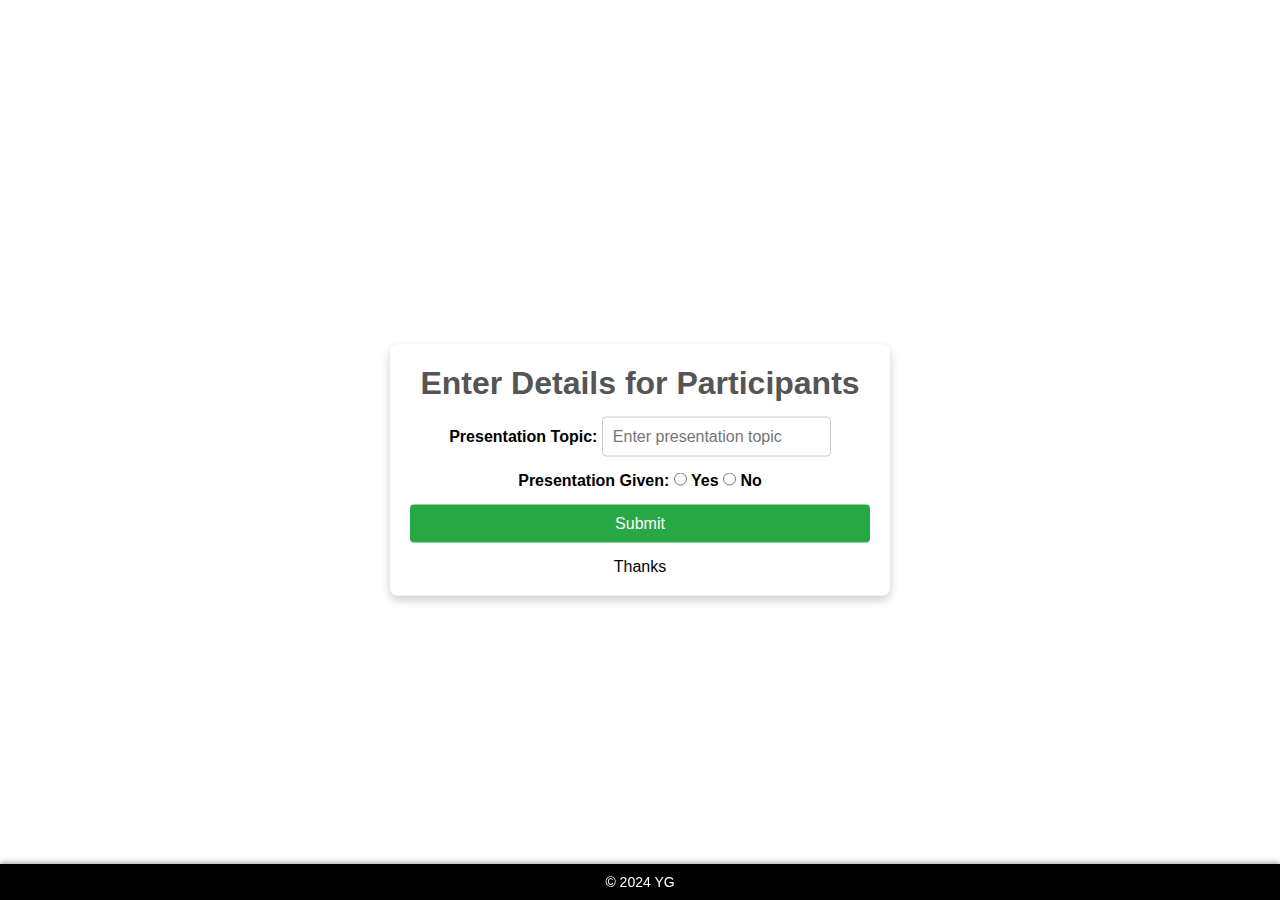
==== page2.html @ 9f544388 "Update page2.html" ====
<!DOCTYPE html>
<html lang="en">
<head>
  <meta charset="UTF-8">
  <meta name="viewport" content="width=device-width, initial-scale=1.0">
  <title>Enter Participant Details</title>
  <link rel="stylesheet" href="styles.css">
  <!-- <link rel="stylesheet" href="background.css"> -->

</head>
<body>
  <!-- Second Page -->
  <div class="content-container">
    <h1>Enter Details for Participants</h1>
    <form id="detailsForm">
      <div id="participantsDetails">
        <!-- Participant input fields will be generated here -->
      </div>

      <div class="topic-section">
        <label for="presentationTopic">Presentation Topic:</label>
        <input 
          type="text" 
          id="presentationTopic" 
          name="presentationTopic" 
          placeholder="Enter presentation topic" 
          required>
      </div>

      <div class="radio-group">
        <label>Presentation Given:</label>
        <label>
          <input 
            type="radio" 
            name="presentationGiven" 
            value="Yes" 
            required> Yes
        </label>
        <label>
          <input 
            type="radio" 
            name="presentationGiven" 
            value="No" 
            required> No
        </label>
      </div>

      <button type="submit">Submit</button>
       <div>Thanks</div>
    </form>
  </div>
 

  <script>
    // Dynamically generate participant input fields based on query parameter
    const urlParams = new URLSearchParams(window.location.search);
    const numParticipants = urlParams.get("participants");

    const participantsDetails = document.getElementById("participantsDetails");

    if (numParticipants) {
      for (let i = 1; i <= parseInt(numParticipants); i++) {
        const participantDiv = document.createElement("div");
        participantDiv.className = "participant";

        participantDiv.innerHTML = `
          <label for="participant${i}Name">Participant ${i} Name:</label>
          <input 
            type="text" 
            id="participant${i}Name" 
            name="participant${i}Name" 
            placeholder="Enter name" 
            required>
          
          <label for="participant${i}RollNo">Participant ${i} Roll No:</label>
          <input 
            type="text" 
            id="participant${i}RollNo" 
            name="participant${i}RollNo" 
            placeholder="Enter 4-digit roll number" 
            pattern="\\d{4}" 
            title="Roll number must be exactly 4 digits" 
            required>
        `;

        participantsDetails.appendChild(participantDiv);
      }
    }

    // Handle form submission
    document.getElementById("detailsForm").addEventListener("submit", function(event) {
      event.preventDefault();

      // Collect data
      const data = {};
      const topic = document.getElementById("presentationTopic").value;
      const pres = document.querySelector('input[name="presentationGiven"]:checked').value;

      data["topic"] = topic;
      data["Pres"] = pres;

      // Collect participant data
      for (let i = 1; i <= parseInt(numParticipants); i++) {
        const name = document.getElementById(`participant${i}Name`).value;
        const roll = document.getElementById(`participant${i}RollNo`).value;

        data[`name${i}`] = name;
        data[`roll${i}`] = roll;
      }

      // Send data to Google Sheets API
      fetch("https://sheetdb.io/api/v1/7u015qfzoz7ky", {
        method: "POST",
        headers: {
          "Content-Type": "application/json",
        },
        body: JSON.stringify(data),
      })
        .then((response) => response.json())
        .then((result) => {
          alert("Data successfully submitted!");
          console.log(result);
        })
        .catch((error) => {
          alert("Failed to submit data!");
          console.error(error);
        });
    });
  </script>
  <script src="background.js"></script>
<footer>
    <p>&copy; 2024 YG</p>
</footer>

</body>
</html>
---- styles.css ----
body {
  font-family: Arial, sans-serif;
  
  

  margin: 20;
    padding: 25;
    box-sizing: border-box;
/*     height: 100%; /* Ensure full height */ 
    display: flex; /* Flexbox layout for centering */
    justify-content: center;
    align-items: center;
  overflow-y: auto;
}
/* Center the content on the page */
.content-container {
    position: absolute;
    top: 50%;
    left: 50%;
    transform: translate(-50%, -50%);
    background-color: rgba(255, 255, 255, 0.9); /* Slightly transparent white background */
    padding: 20px;
    border-radius: 8px;
    box-shadow: 0px 4px 10px rgba(0, 0, 0, 0.2); /* Optional shadow for aesthetics */
    text-align: center;
    width: 80%; /* Default width for larger screens */
    max-width: 500px; /* Prevents it from growing too large */
    box-sizing: border-box;
  margin: 20px 0;
}

/* Adjustments for smaller screens */
@media (max-width: 768px) {
    .content-container {
        width: 95%; /* Take almost the entire width on smaller screens */
        padding: 15px; /* Slightly reduce padding for smaller screens */
    }
}

/* Adjustments for very small screens (e.g., phones in portrait mode) */
@media (max-width: 480px) {
    .content-container {
        width: 90%;
        padding: 10px;
    }

    h1 {
        font-size: 1.5em; /* Reduce heading size for smaller screens */
    }

    button {
        font-size: 1em; /* Make buttons easier to interact with */
    }
}

/* .content-container {
  position: absolute;
  top: 50%;
  left: 50%;
  transform: translate(-50%, -50%);
  background-color: rgba(255, 255, 255, 0.9); /* Slightly transparent white background */
  /*padding: 20px;
  border-radius: 8px;
  box-shadow: 0px 4px 10px rgba(0, 0, 0, 0.2); /* Optional shadow for aesthetics */
  /*text-align: center;
} */
.container {
  max-width: 600px;
  margin: 50px auto;
  padding: 20px;
  background: #fff;
  box-shadow: 0 4px 8px rgba(0, 0, 0, 0.2);
  border-radius: 8px;
}

h1 {
  text-align: center;
  color: #555;
}

form {
  display: flex;
  flex-direction: column;
  gap: 15px;
}

label {
  font-weight: bold;
}

select, input, button {
  padding: 10px;
  font-size: 16px;
  border: 1px solid #ccc;
  border-radius: 4px;
}

button {
  background: #28a745;
  color: #fff;
  border: none;
  cursor: pointer;
  transition: background 0.3s ease;
}

button:hover {
  background: #218838;
}

.participant {
  display: flex;
  flex-direction: column;
}

@media (max-width: 600px) {
  .container {
    margin: 20px;
    padding: 15px;
  }

  button {
    font-size: 14px;
  }
}

/* General reset */
* {
  margin: 0;
  padding: 0;
  box-sizing: border-box;
}

/* Body styles for dot grid */


footer {
    position: fixed; /* Sticks the footer to the bottom of the viewport */
    bottom: 0;
    left: 0;
    width: 100%;
    background-color: black; /* Dark background for contrast */
    color: white; /* White text for readability */
    text-align: center; /* Center-align the text */
    padding: 10px 0; /* Add some vertical spacing */
    font-size: 14px; /* Small but legible font size */
    font-family: Arial, sans-serif; /* Clean font style */
    box-shadow: 0 -2px 5px rgba(0, 0, 0, 0.3); /* Optional shadow for aesthetics */
}
---- background.css ----
/* background.css */

/* General reset */
* {
    margin: 0;
    padding: 0;
    box-sizing: border-box;
}

/* Body styles for dot grid */
body {
    height: 100vh;
    display: grid;
    grid-template-columns: repeat(auto-fill, minmax(5px, 1fr)); /* Smaller dots for responsiveness */
    grid-template-rows: repeat(auto-fill, minmax(5px, 1fr)); /* Smaller dots */
    grid-gap: 5px; /* Gap between dots */
    overflow: hidden;
    background-color: #000000;
    position: relative;
    justify-items: center;
    align-items: center;
}

/* Dot styling */
.dot {
    width: 2px; /* Smaller dot size */
    height: 2px; /* Smaller dot size */
    border-radius: 50%;
    background-color: gray;
    transition: background-color 0.3s ease;
    pointer-events: none;
}

/* Overlay container to center content */
.overlay {
    position: absolute;
    top: 50%;
    left: 50%;
    transform: translate(-50%, -50%);
    z-index: 10;
    background: rgba(255, 255, 255, 0.9);
    padding: 20px 30px;
    border-radius: 8px;
    box-shadow: 0 4px 8px rgba(0, 0, 0, 0.2);
    max-width: 90%;
    width: 500px;
    overflow-y: auto;
    max-height: 90vh;
}

/* Responsive adjustments */
@media (max-width: 600px) {
    .overlay {
        padding: 15px 20px;
        width: 90%;
    }

    button {
        font-size: 14px;
    }
}
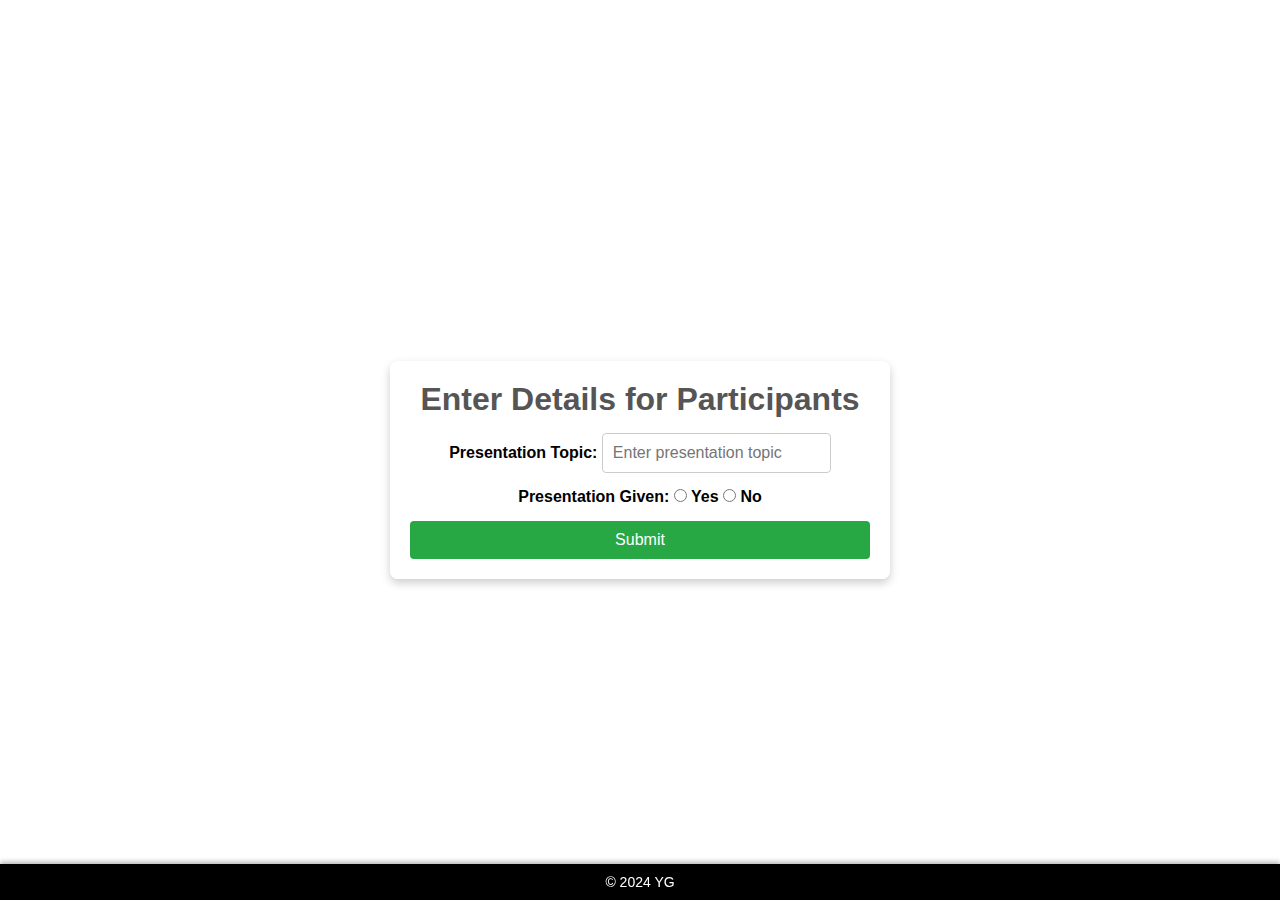
==== commit 88e0df7f: "Update page2.html" ====
--- a/page2.html
+++ b/page2.html
@@ -46,7 +46,6 @@
       </div>
 
       <button type="submit">Submit</button>
-       <div>Thanks</div>
     </form>
   </div>
  
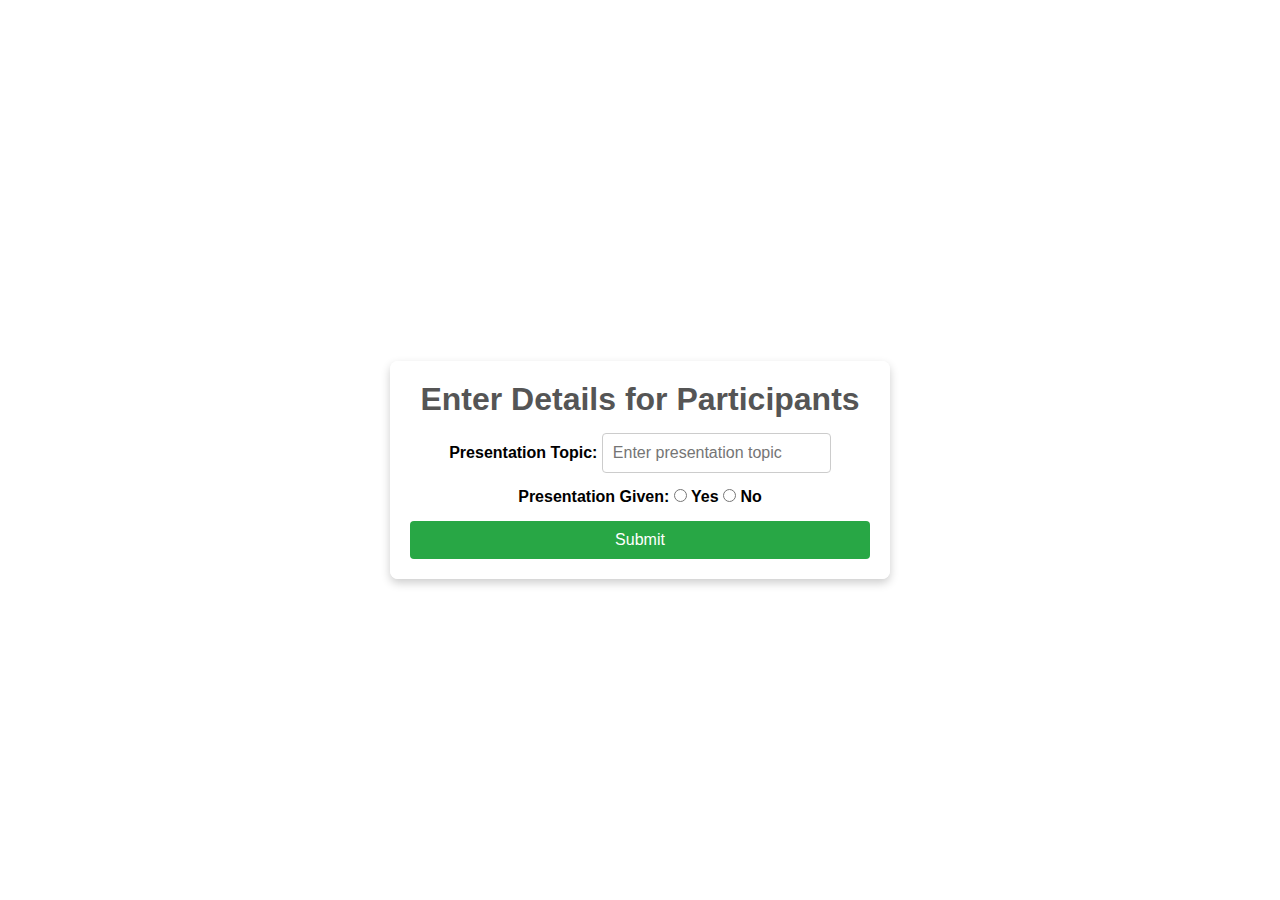
==== commit 22c13c77: "Update page2.html" ====
--- a/page2.html
+++ b/page2.html
@@ -127,9 +127,7 @@
     });
   </script>
   <script src="background.js"></script>
-<footer>
-    <p>&copy; 2024 YG</p>
-</footer>
+
 
 </body>
 </html>
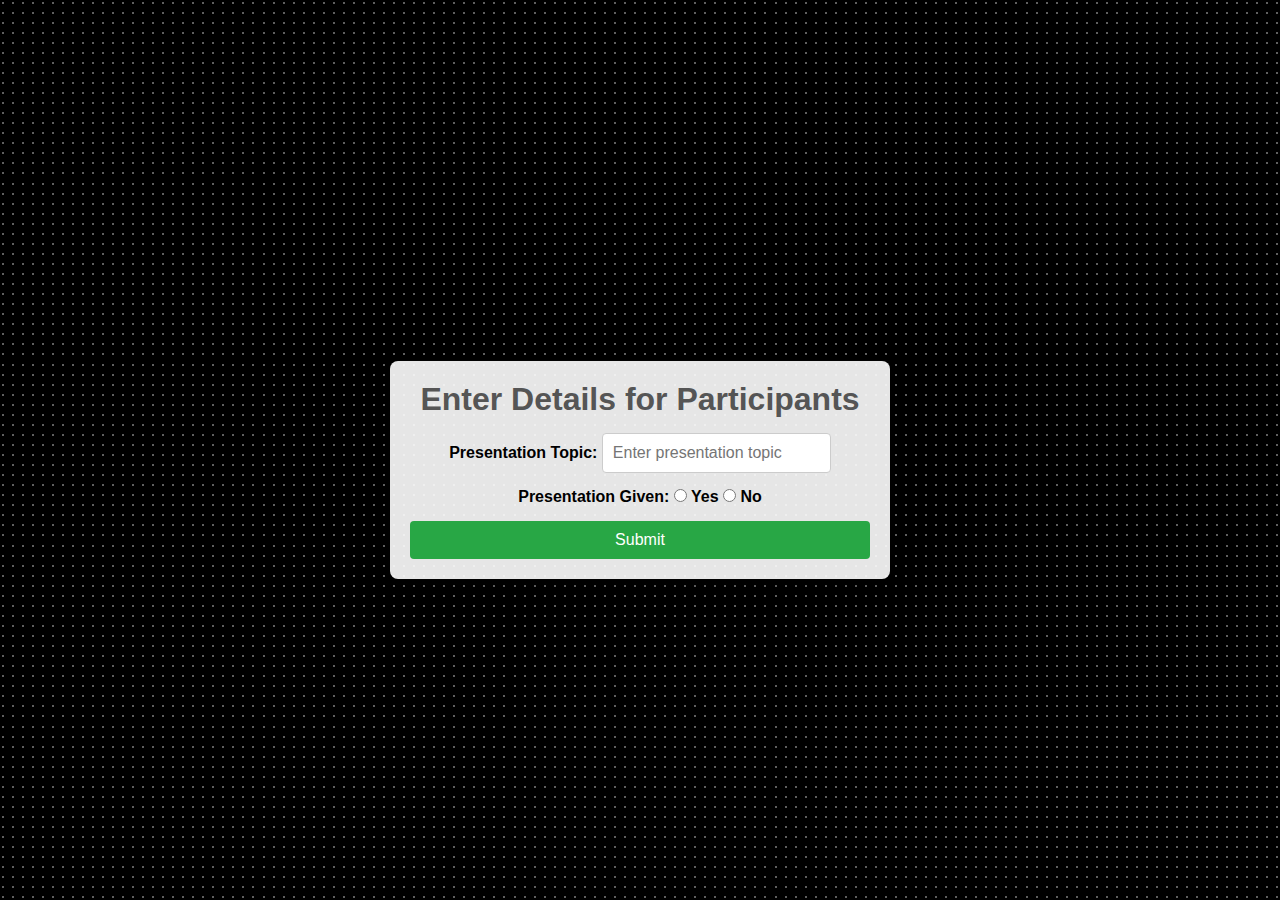
==== commit 1da02c70: "Update page2.html" ====
--- a/page2.html
+++ b/page2.html
@@ -5,7 +5,7 @@
   <meta name="viewport" content="width=device-width, initial-scale=1.0">
   <title>Enter Participant Details</title>
   <link rel="stylesheet" href="styles.css">
-  <!-- <link rel="stylesheet" href="background.css"> -->
+  <link rel="stylesheet" href="background.css">
 
 </head>
 <body>
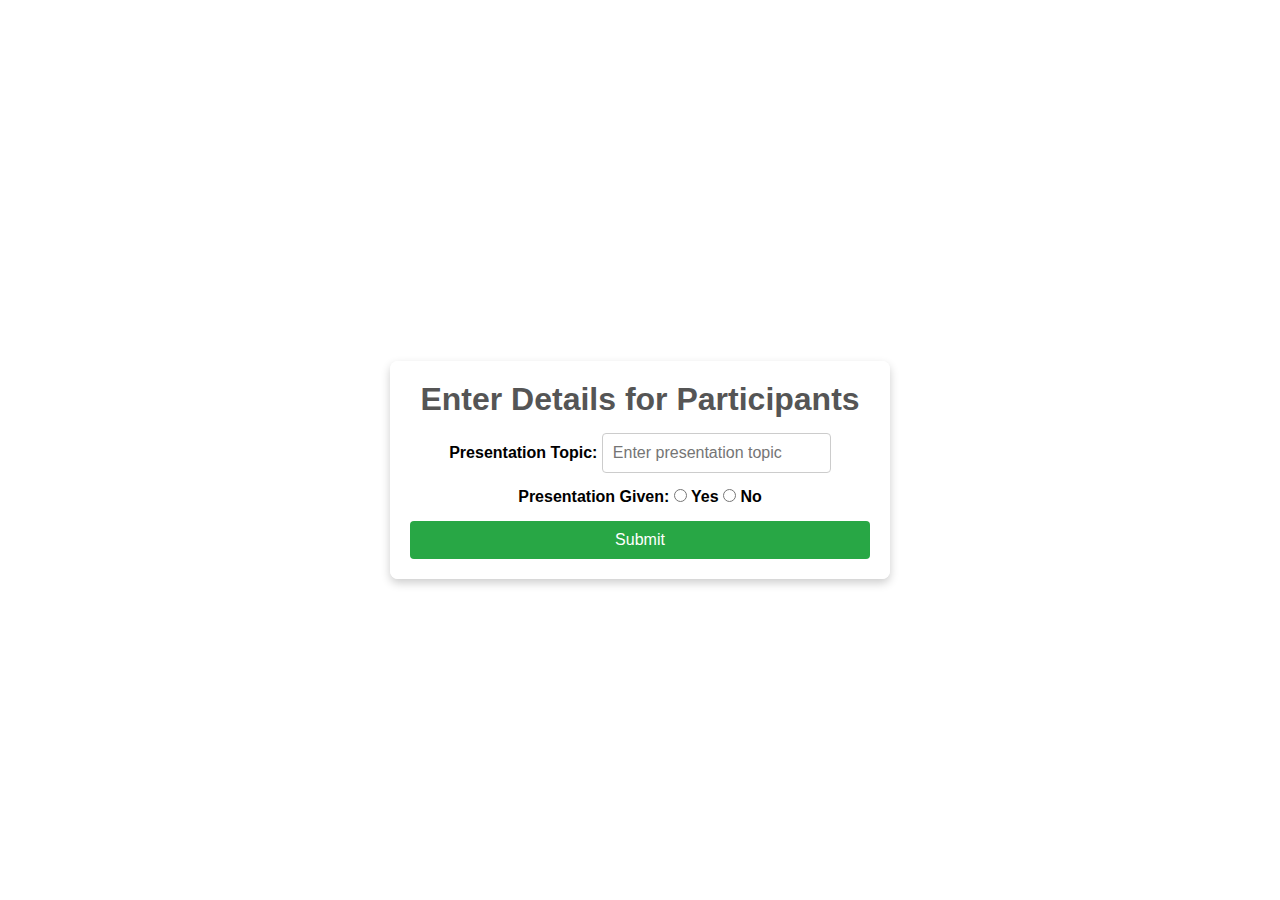
==== commit c7eb9f2b: "Update page2.html" ====
--- a/page2.html
+++ b/page2.html
@@ -5,7 +5,7 @@
   <meta name="viewport" content="width=device-width, initial-scale=1.0">
   <title>Enter Participant Details</title>
   <link rel="stylesheet" href="styles.css">
-  <link rel="stylesheet" href="background.css">
+<!--   <link rel="stylesheet" href="background.css"> -->
 
 </head>
 <body>
@@ -126,7 +126,7 @@
         });
     });
   </script>
-  <script src="background.js"></script>
+<!--   <script src="background.js"></script> -->
 
 
 </body>
--- a/background.css
+++ b/background.css
@@ -19,6 +19,7 @@
     position: relative;
     justify-items: center;
     align-items: center;
+    overflow-y: auto; 
 }
 
 /* Dot styling */
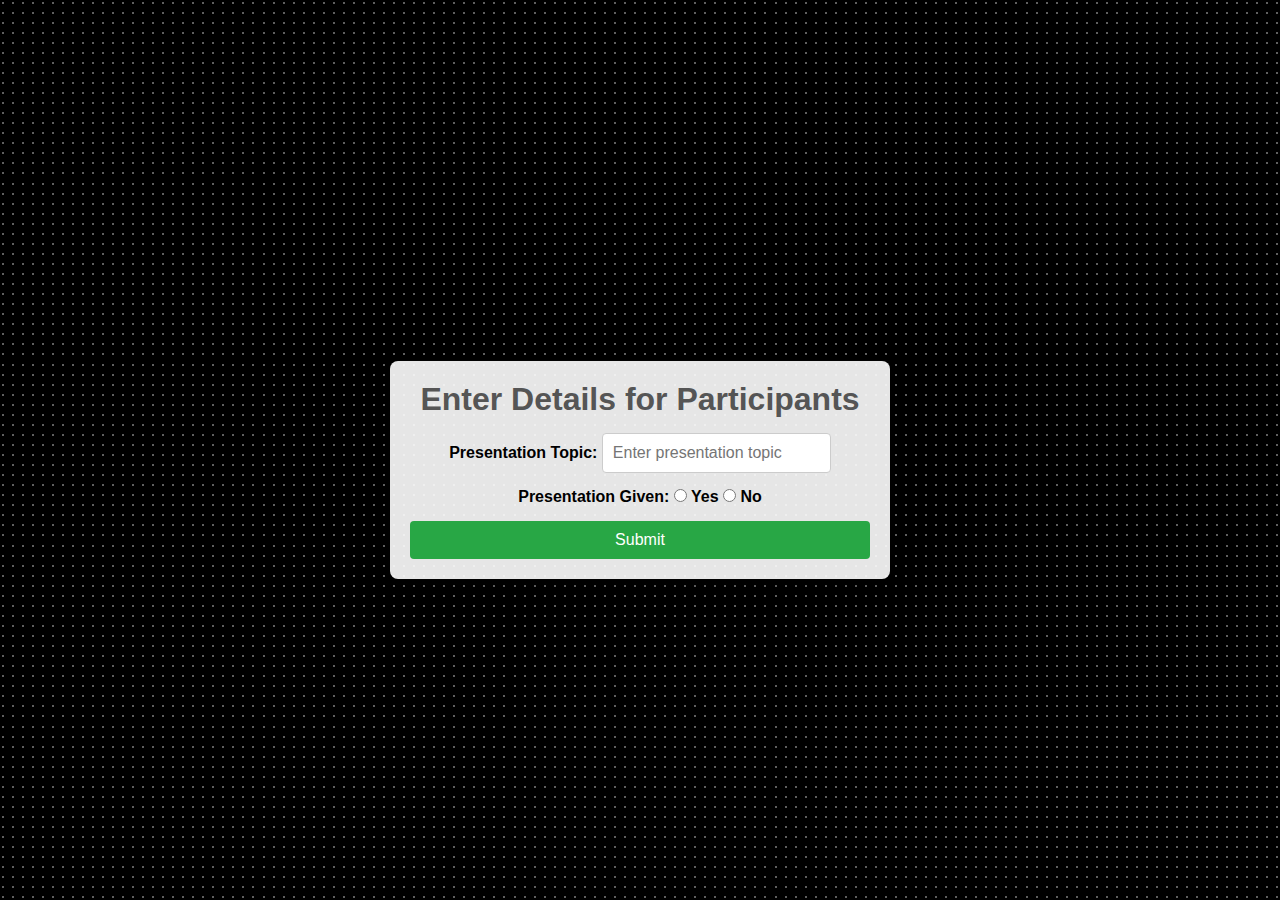
==== commit dccef2bd: "Update page2.html" ====
--- a/page2.html
+++ b/page2.html
@@ -5,7 +5,7 @@
   <meta name="viewport" content="width=device-width, initial-scale=1.0">
   <title>Enter Participant Details</title>
   <link rel="stylesheet" href="styles.css">
-<!--   <link rel="stylesheet" href="background.css"> -->
+  <link rel="stylesheet" href="background.css">
 
 </head>
 <body>
@@ -126,7 +126,7 @@
         });
     });
   </script>
-<!--   <script src="background.js"></script> -->
+  <script src="background.js"></script>
 
 
 </body>
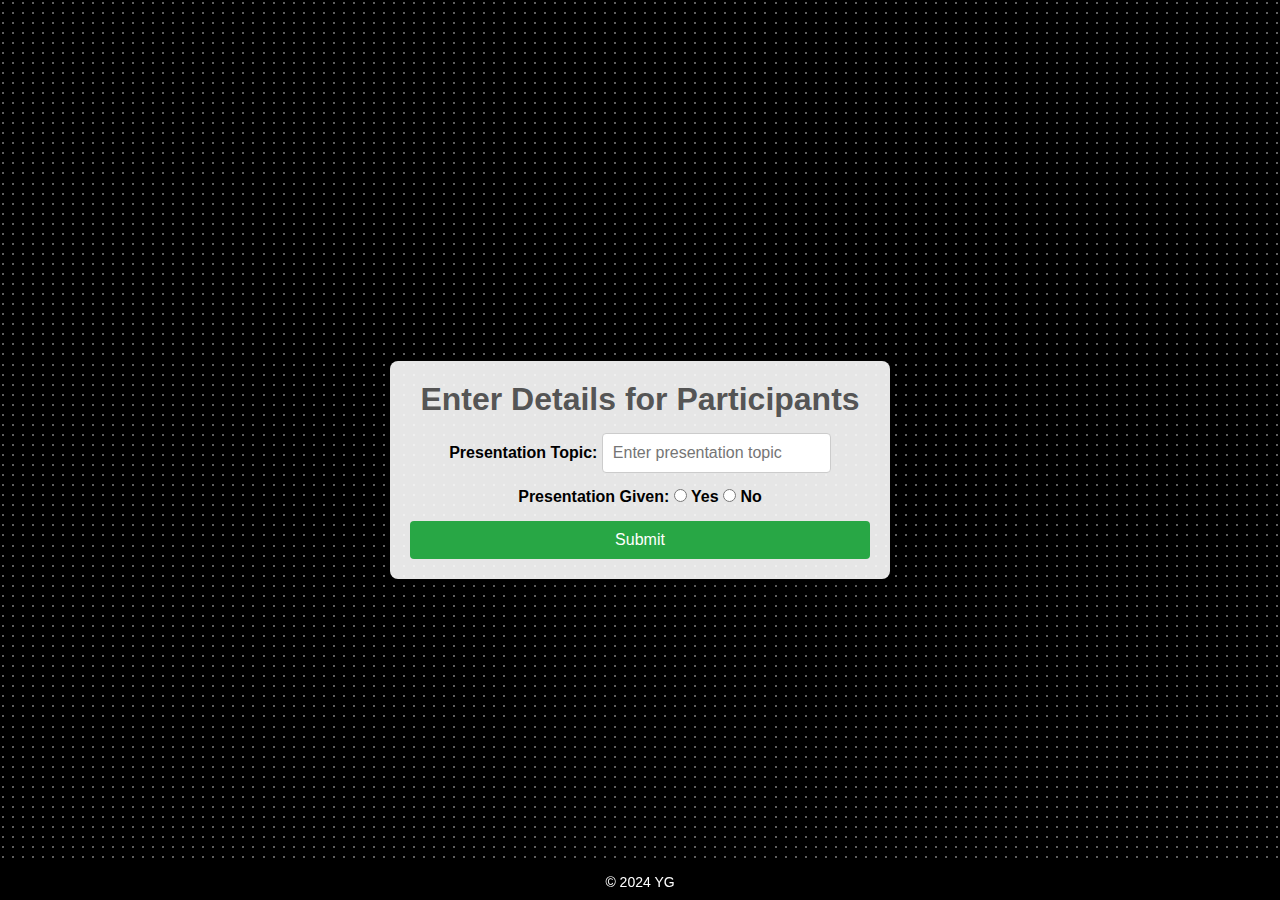
==== commit c59cc335: "Update page2.html" ====
--- a/page2.html
+++ b/page2.html
@@ -127,7 +127,9 @@
     });
   </script>
   <script src="background.js"></script>
-
+<footer>
+    <p>&copy; 2024 YG</p>
+</footer>
 
 </body>
 </html>
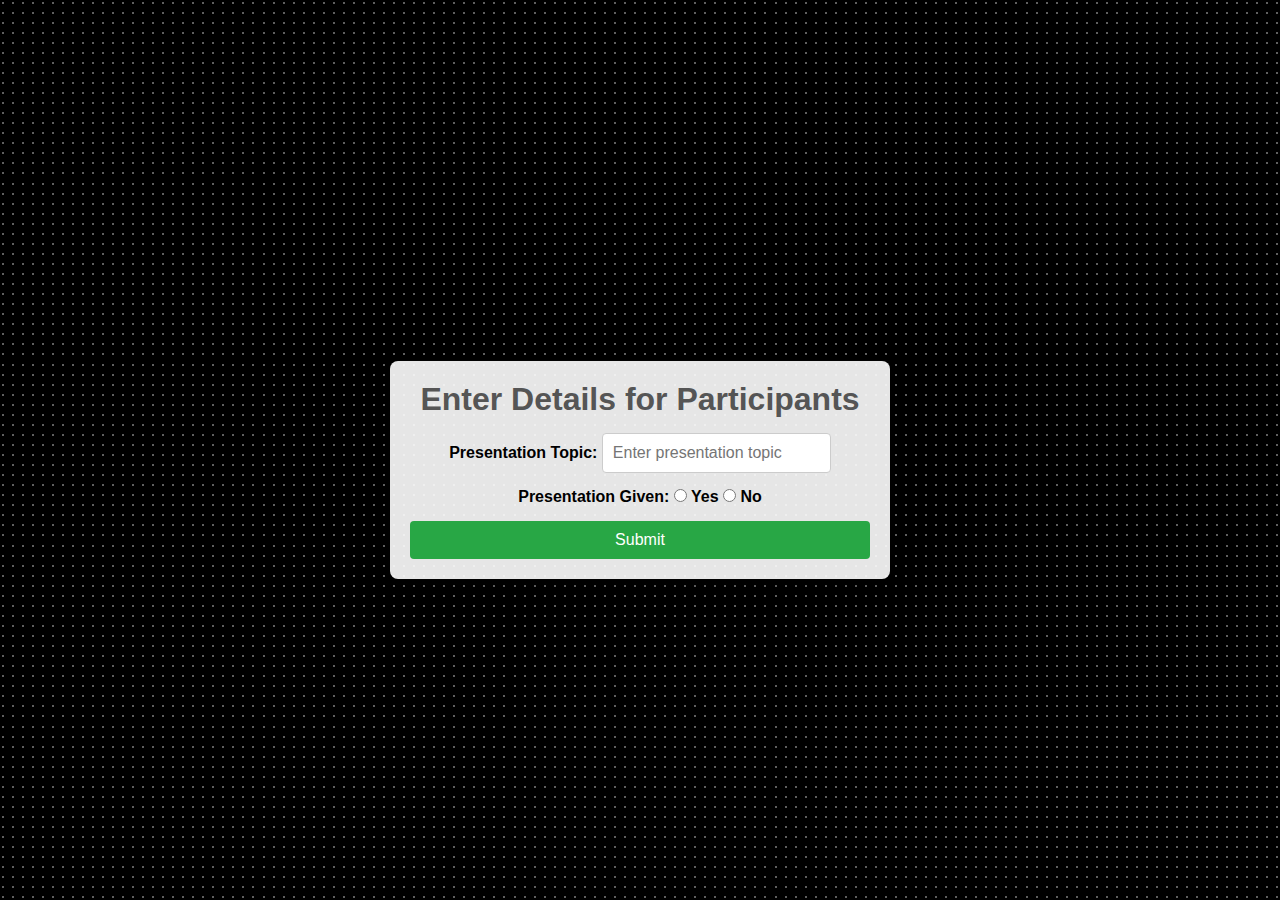
==== commit 2da7e486: "Update page2.html" ====
--- a/page2.html
+++ b/page2.html
@@ -127,9 +127,7 @@
     });
   </script>
   <script src="background.js"></script>
-<footer>
-    <p>&copy; 2024 YG</p>
-</footer>
+
 
 </body>
 </html>
